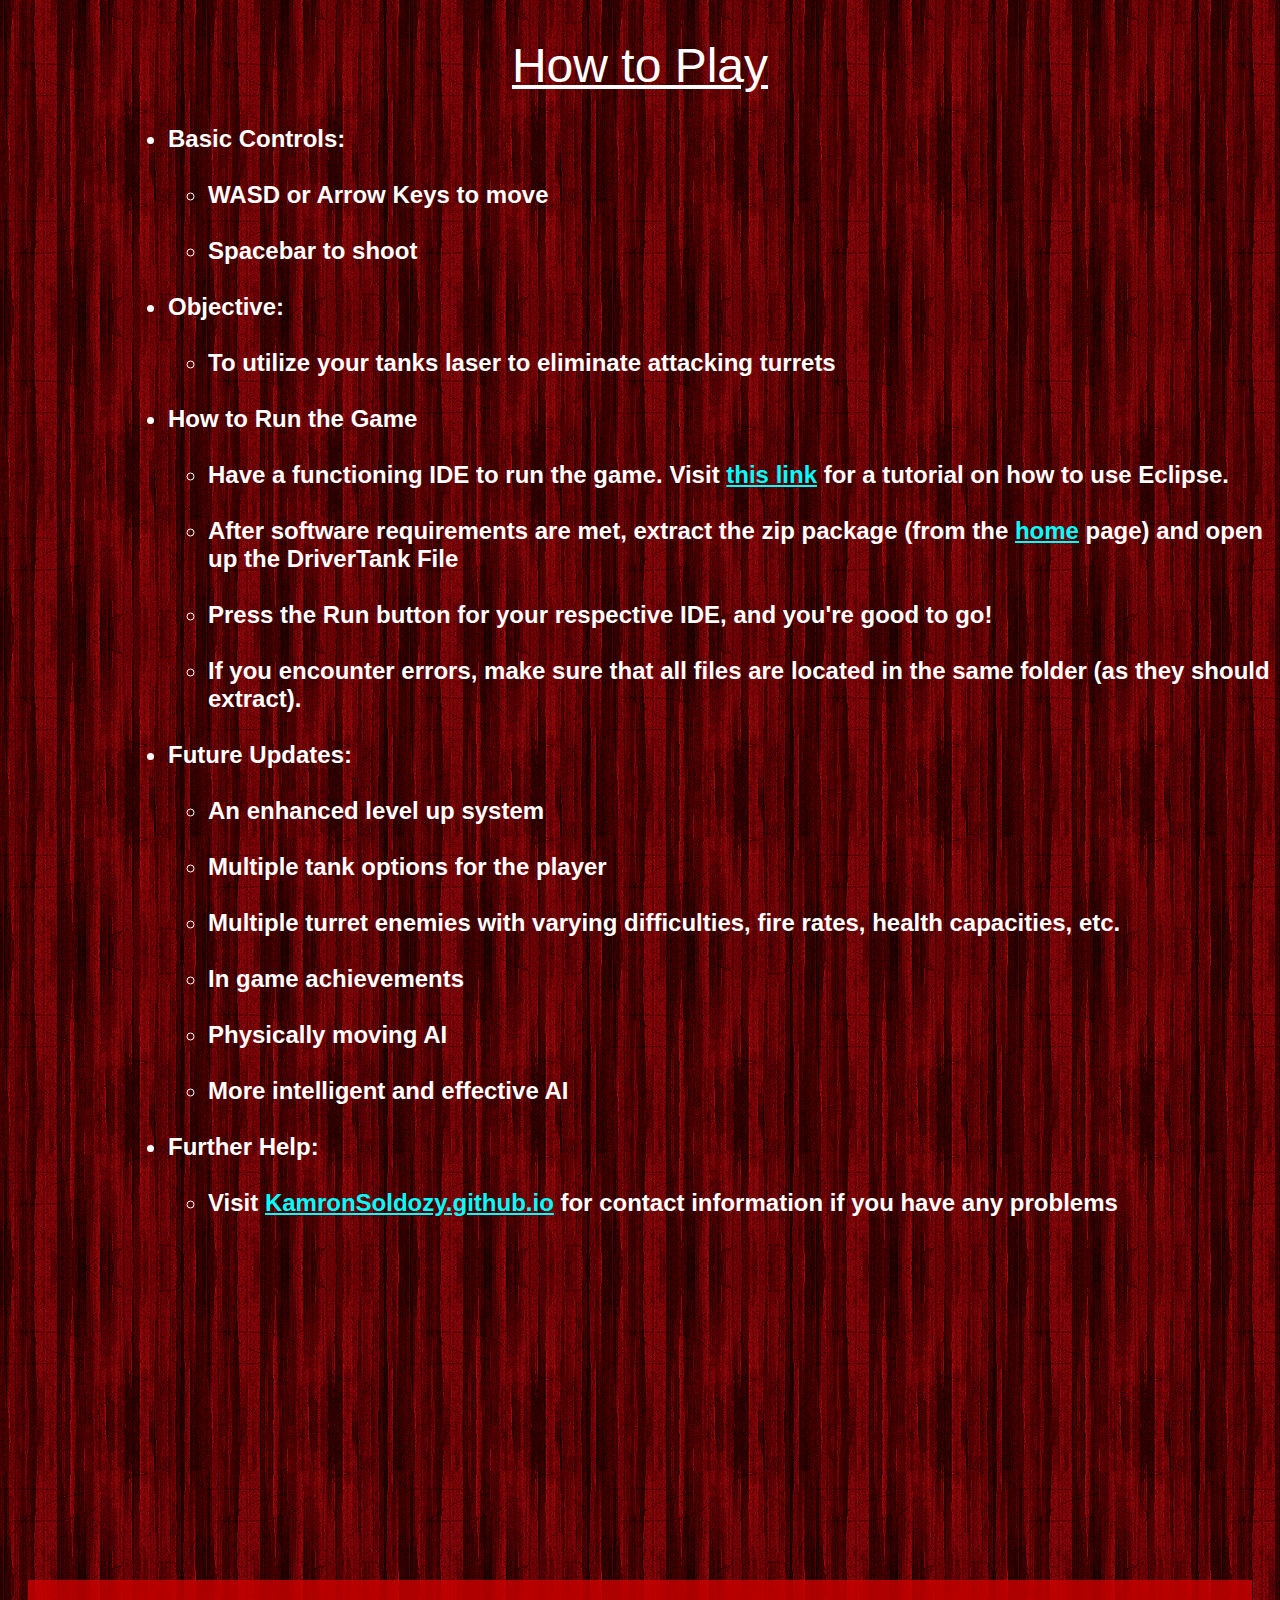
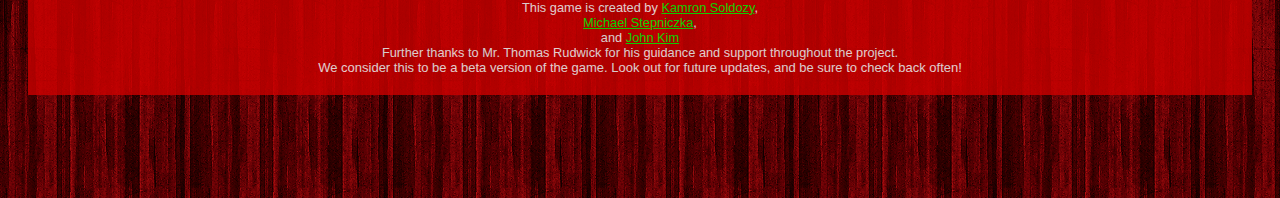
==== tutorial.html @ 44563447 "Entire Revised HTML Package, one sync" ====
<!DOCTYPE html>
<html>
<head>
<meta charset="UTF-8">
  <title>Project Laservival</title>
  <meta name="description" content="A Top Down Classic Styled Tank Level Up Shooter" />
  <meta name="keywords" content="Tank, Tanks, tank, tanks, tanked, gun, laser, guns, lasers, shoot, level up, level, up, fun, games, play, interest, freetime, passion, students, TJ, TJHSST, Thomas Jefferson High School for Science and Technology, Kamron Soldozy, John Kim, Michael Stepniczka." />
  <meta http-equiv="content-type" content="text/html; charset=utf-8" />
  <meta http-equiv="X-UA-Compatible" content="IE=9" />
  <link rel="stylesheet" type="text/css" href="style.css" />

  <link rel = "javascript" type="text/javascript" href="functions.js"/>
  
</head>
<body>
<center>
<br></br>
<font color="white" size="15"><u>
How to Play</u></font>
<br></center>
<font size="5"><h4 id="help">
<ul>
<li>Basic Controls: </li><br>
<ul style="list-style-type:circle">
<li>WASD or Arrow Keys to move</li><br>
<li>Spacebar to shoot</li><br>
</ul>
<li>Objective:</li><br>
<ul style="list-style-type:circle">
<li>To utilize your tanks laser to eliminate attacking turrets</li><br>
</ul>
<li>How to Run the Game</li><br>
<ul style="list=style-type:circle">
<li>Have a functioning IDE to run the game. Visit <a href="http://www.tutorialspoint.com/eclipse/">this link</a> for a tutorial on how to use Eclipse. </li><br>
<li>After software requirements are met, extract the zip package (from the <a href="index.html">home</a> page) and open up the DriverTank File</li><br>
<li>Press the Run button for your respective IDE, and you're good to go!</li><br><li> If you encounter errors, make sure that all files are located in the same folder (as they should extract). </li><br>
</ul>
<li>Future Updates:</li><br>
<ul style="list=style-type:circle">
<li>An enhanced level up system</li><br>
<li>Multiple tank options for the player</li><br>
<li>Multiple turret enemies with varying difficulties, fire rates, health capacities, etc.</li><br>
<li>In game achievements</li><br>
<li>Physically moving AI</li><br>
<li>More intelligent and effective AI</li><br>
</ul>
<li>Further Help: </li><br>
<ul style="list-style-type:circle">
<li>Visit <a href="https://KamronSoldozy.github.io">KamronSoldozy.github.io</a> for contact information if you have any problems</li><br>
</ul>
</h4></font>

<br><br><br><br><br><br><br><br><br><br><br><br><br><br><br><br><br><br>
<div class="current"><center>
This game is created by <a href="https://github.com/KamronSoldozy" id="reference">Kamron Soldozy</a>,<br>
<a id="reference" href="https://github.com/michaelstepniczka">Michael Stepniczka</a>, </br>
and <a id="reference" href="https://github.com/jsk0301">John Kim</a><br>
Further thanks to Mr. Thomas Rudwick for his guidance and support throughout the project.
<br>
<font size="2">We consider this to be a beta version of the game. Look out for future updates, and be sure to check back often!</font>
</div></center>
<br><br><br><br><br>
</body>
</html>
---- style.css ----
body
{ font: normal 80% Arial, Helvetica, sans-serif;
  background-image: url("bg.png");  
}
a:link {
    color: #00FFFF;
}

/* visited link */
a:visited {
    color: #CCFFFF;
}

/* mouse over link */
a:hover {
    color: #00FF00;
}

/* selected link */
a:active {
    color: #0000FF;
}
h1.ex{
	padding:20px;
}
h2.dive{
	color: #FFFFFF;
}
.current{	
	opacity: 0.8;
    filter: alpha(opacity=50); /* For IE8 and earlier */
background-color:#CC0000;
color:#FFFFFF;
margin:20px;
padding:20px;}
.current:hover{
color:##E61616;
background-color:#747160;
opacity: 1.0;
}
#reference{
	color:#00FF00;

}
a.ref:link{
	color:#00FF00;
}
#help{
	color: #FFFFFF;
	padding-left:5em
	

}
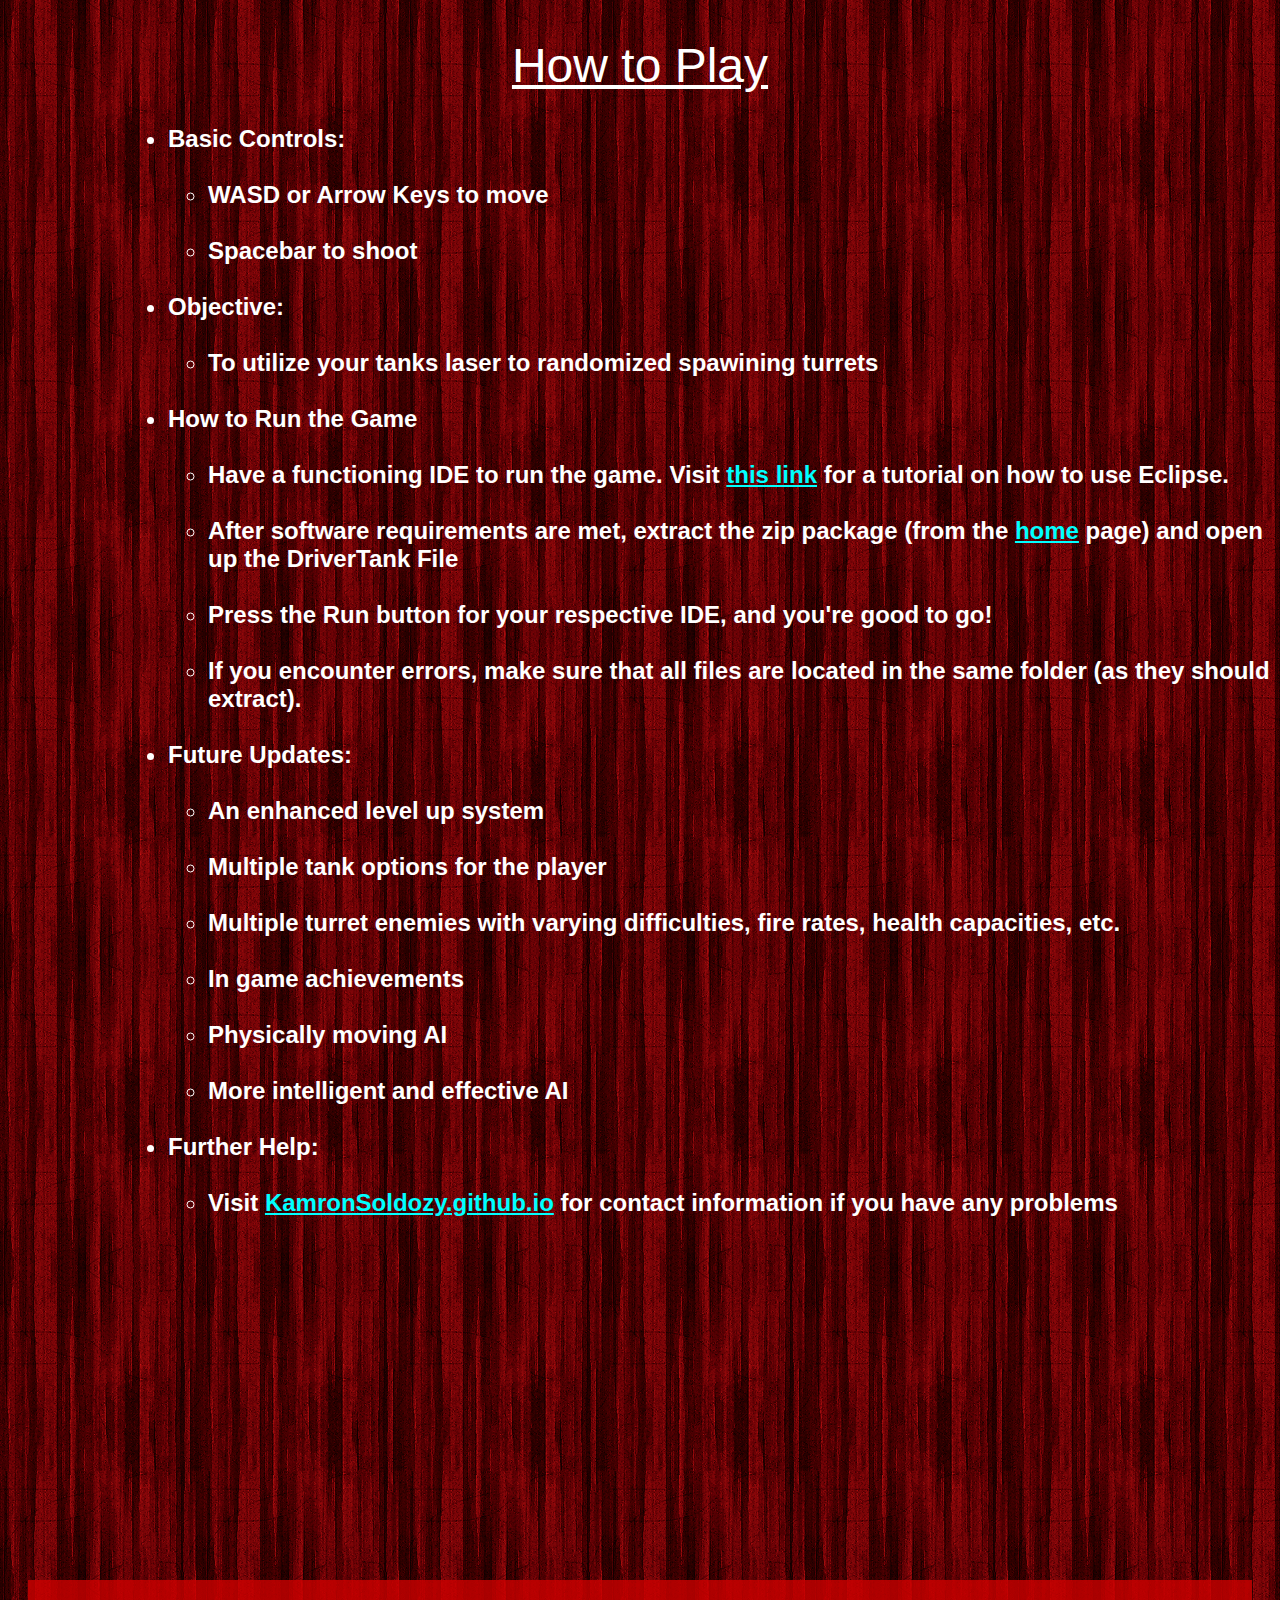
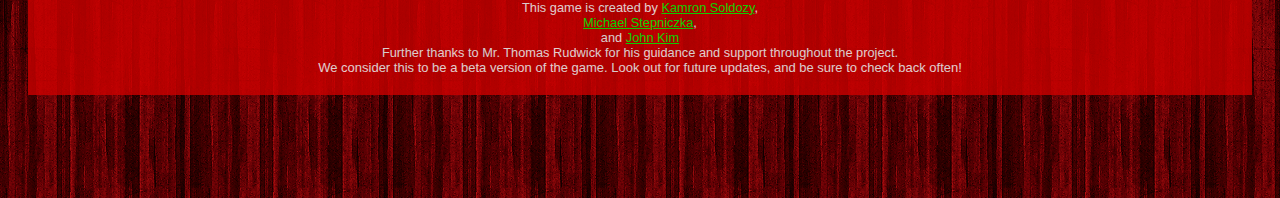
==== commit e4e8134a: "Updated game description" ====
--- a/tutorial.html
+++ b/tutorial.html
@@ -27,7 +27,7 @@
 </ul>
 <li>Objective:</li><br>
 <ul style="list-style-type:circle">
-<li>To utilize your tanks laser to eliminate attacking turrets</li><br>
+<li>To utilize your tanks laser to randomized spawining turrets</li><br>
 </ul>
 <li>How to Run the Game</li><br>
 <ul style="list=style-type:circle">
